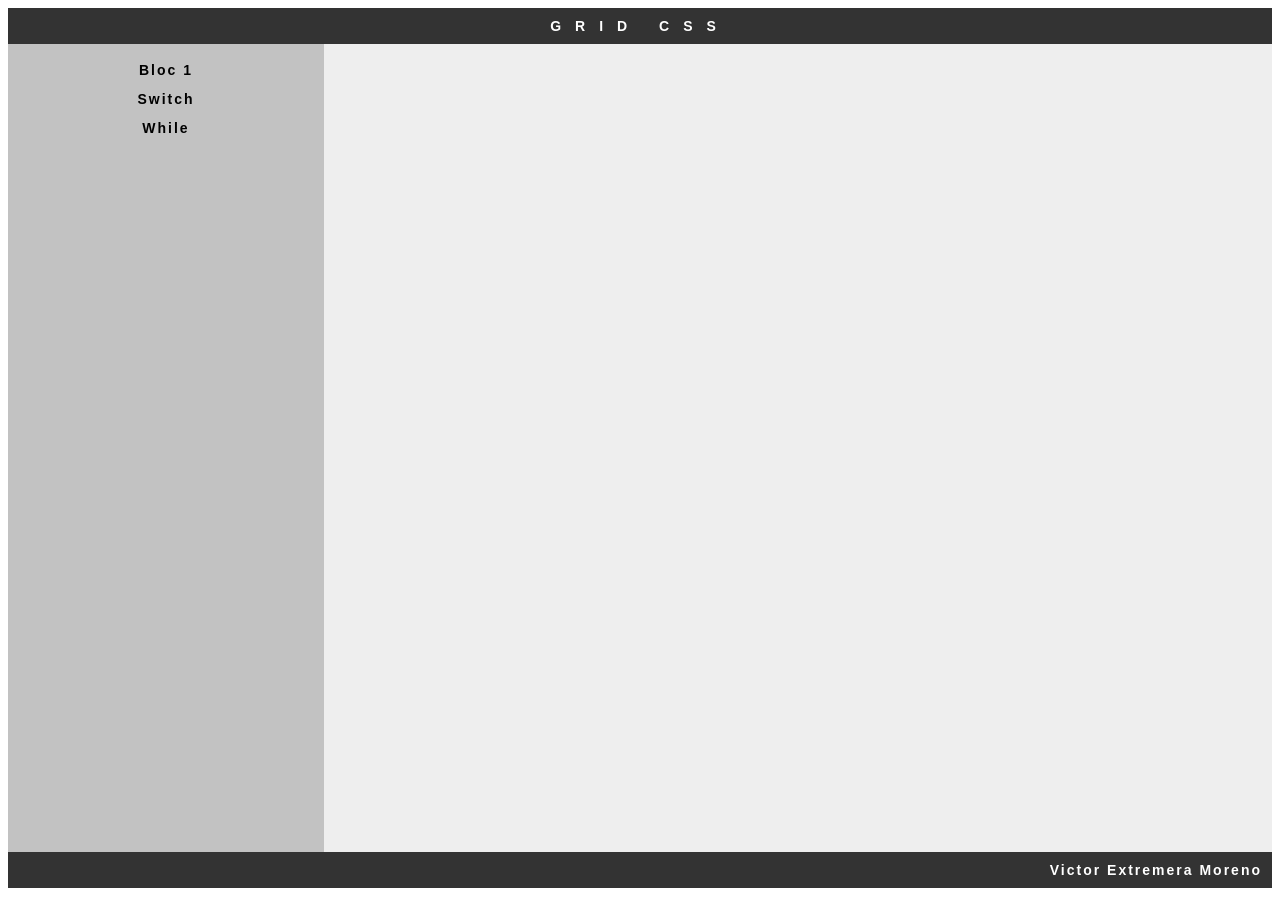
==== index.html @ 62f6a516 "Añado todo el proyecto hasta ahora Tenemos condicionales, normales, cuaternarios y bucles while. Jav" ====
<!DOCTYPE html>
<html lang="es" id="index">
<head>
	<meta charset="utf-8">
	<meta name="viewport" content="width=device-width, initial-scale=1.0" />
	<meta http-equiv="X-UA-Compatible" content="IE=edge" />
	<meta name="HandheldFriendly" content="true" />
	<link rel="shortcut icon" href="gears.ico" />
	<title>DAW - Victor</title>
	<link rel="stylesheet" type="text/css" href="style.css" />
</head>
<body>
    <div class="container-index">
    	<div class="header">GRID CSS</div>
    	<div class="sidebar">
    		<ul>
    			<li><a href="/html/exercicis-select.html" target="icontent">Bloc 1</a></li>
				<li><a href="/html/switch.html" target="icontent">Switch</a></li>
				<li><a href="/html/while.html" target="icontent">While</a></li>
    			<!-- <li><a href="exercicis-select.html" target="icontent"></a></li> -->
    		</ul>
    	</div>
    	<div class="content">
    		<iframe id="iframe" name="icontent"></iframe>
    	</div>
    	<div class="footer">Victor Extremera Moreno</div>
    </div>
</body>
</html>
---- style.css ----
@import url('https://fonts.googleapis.com/css2?family=Lexend:wght@100..900&display=swap');
@import url('https://fonts.googleapis.com/css2?family=Bungee&display=swap');

#index {
    body, html {
        font-family: Verdana, Geneva, Tahoma, sans-serif;
        font-size: 14px;
    }
    
    .container-index {
        display: grid;
        grid-template-columns: 1fr 3fr;
        grid-template-rows: auto 1fr auto;
        grid-template-areas:
          "header header"
          "sidebar content"
          "footer footer";
        height: 97.8vh;
    }
    
    .header {
        grid-area: header;
        background-color: #333;
        color: white;
        padding: 10px;
        text-align: center;
        font-weight: 800;
        letter-spacing: 14px;
    }

    .sidebar {
        grid-area: sidebar;
        background-color: #9999;
        padding: 10px;
        letter-spacing: 2px;
    }
    
    .sidebar ul {
        list-style-type: none;
    }
    
    .sidebar ul:first-child {
        margin: 0px;
        padding: 0;
    }
    
    .sidebar ul li {
        padding: 5px 0px;
        margin: 3px 0px;
        text-align: center;
        transition: 1.2s;
    }
    
    .sidebar ul li:hover {
        background-color: #9999;
        transition: .5s;
    }
    
    .sidebar ul li a {
        text-decoration: none;
        color: black;
        font-weight: 700;
        transition: .5s;
    }
    
    .sidebar ul li a:hover {
        color: rgba(30, 30, 30, 1.0);
        transition: .3s;
    }
    
    .content {
        display: block;
        float: left;
          grid-area: content;
          background-color: #eee;
          padding: 10px;
    }
    
    .content iframe {
        height: 100%;
        width: 100%;
        border: none;
        overflow-x: hidden;
    }
    
    .footer {
          grid-area: footer;
          background-color: #333;
          color: white;
          padding: 10px;
          text-align: right;
          font-weight: 700;
          letter-spacing: 2px;
    }
}

@keyframes jump7456 {
    15% {
      border-bottom-right-radius: 3px;
    }
  
    25% {
      transform: translateY(9px) rotate(22.5deg);
    }
  
    50% {
      transform: translateY(18px) scale(1, .9) rotate(45deg);
      border-bottom-right-radius: 40px;
    }
  
    75% {
      transform: translateY(9px) rotate(67.5deg);
    }
  
    100% {
      transform: translateY(0) rotate(90deg);
    }
}
  
  @keyframes shadow324 {
  
    0%,
      100% {
      transform: scale(1, 1);
    }
  
    50% {
      transform: scale(1.2, 1);
    }
}

#exercicis-select {
    body {
        height: 100%;
        margin: 0;
        font-family: "Lexend", sans-serif;
    }
    
    #all {
        width: 500px;
        height: 200px;
        background-color: hsl(0, 0%, 100%);
        position: absolute;
        top: 50%;
        left: 50%;
        z-index: 10;
        /* *Poso tot al centre */
        transform: translate(-50%, -50%);
        text-align: center;
        padding: 20px;
        box-shadow: 0 0 10px rgba(0, 0, 0, 0.1);
        border-radius: 30px;
    }
    
    #todo {
        width: 495px;
        height: 195px;
        top: 50%;
        left: 50%;
        padding: 20px;
        transform: translate(-50%, -50%);
        content: "";
        background: linear-gradient(105deg, #ff0000, #ff8808, #ffff00, #59ff00,#00ffa2, #00bbff, #0055ff, #bb00ff, #ff00d4);
        position: absolute;
        z-index: 0;
        filter: blur(15px);
        animation: movinggradient 5s ease infinite;
        background-size: 200%;
    }  
    
    h1 {
        display: block;
        margin: 0px;
        padding: 5px 2px;
        background-color: rgb(255, 255, 255);
        font-weight: 800;
        font-size: 30px;
        text-transform: uppercase;
        margin-top: 15px;
    }
    
    #text {
        margin: 0;
        padding: 12px 20px 15px 20px;
        position: relative;
        font-weight: 600;
        font-weight: bold;
        display: block;
        font-size: 20px;
    }
    
    #text-back {
        margin: 10px auto auto auto;
        width: 40%;
        height: 10px;
        padding: 13px;
        content: "";
        background-color: red;
        background: linear-gradient(130deg, #ff0000, #ff8808, #ffff00, #59ff00,#00ffa2, #00bbff, #0055ff, #bb00ff, #ff00d4);
        position: flex;
        z-index: -1;
        filter: blur(6px);
        animation: mgradient 5s ease infinite;
        background-size: 200%;
     } 
    
    select {
        font-family: inherit;
        font-style: bold;
        font-weight: 500;
        padding: 8px 10px;
        width: 40%;
        border: transparent;
        position: absolute;
        border-radius: 5px;
        box-shadow: 0 0 10px rgba(0, 0, 0, 0.1);
        border-style: hidden;
        translate: -50% -105%;
        z-index: 20;

        &:focus {
            outline-style: none;
            box-shadow: none;
        }
        
        &:hover {
            box-shadow: 0 0 10px rgba(0, 0, 0, 0.2);
        }
    }
    
    #buttons{
        margin-top: 20px;
        justify-content: space-around;
    }
    
    #accept-button {
        background-image: url('check.png');
        background-repeat: no-repeat;
        background-position: center;
        background-size: 25px 25px;
        background-color: white;
        height: 50px;
        width: 90px;
        padding: 10px 20px;
        margin: 0 20px;
        border-radius: 10px;
        border-width: 2px;
        box-shadow: 0 0 10px rgba(0, 0, 0, 0.1);
    }
    #accept-button:hover {
        box-shadow: 0 0 10px rgba(0, 0, 0, 0.2);
    }
    
    #reject-button {
        background-image: url('close.png');
        background-repeat: no-repeat;
        background-position: center;
        background-size: 15px 15px;
        background-color: white;
        height: 50px;
        width: 90px;
        padding: 10px 20px;
        margin: 0 20px;
        border-radius: 10px;
        border-width: 2px;
        box-shadow: 0 0 10px rgba(0, 0, 0, 0.1);
    }
    
    #reject-button:hover {
        box-shadow: 0 0 10px rgba(0, 0, 0, 0.2);
    }
}

#exercicis-escrit, #condicionalsEx9, #switch {
    body {
        height: 100%;
        margin: 0;
        font-family: "Lexend", sans-serif;
    }
    
    #all {
        width: 500px;
        height: 300px;
        background-color: hsl(0, 0%, 100%);
        position: absolute;
        top: 50%;
        left: 50%;
        z-index: 10;
        /* *Poso tot al centre */
        transform: translate(-50%, -50%);
        text-align: center;
        padding: 20px;
        box-shadow: 0 0 10px rgba(0, 0, 0, 0.1);
        border-radius: 30px;
    }
    
    #todo {
        width: 495px;
        height: 295px;
        top: 50%;
        left: 50%;
        padding: 20px;
        transform: translate(-50%, -50%);
        content: "";
        background: linear-gradient(105deg, #ff0000, #ff8808, #ffff00, #59ff00,#00ffa2, #00bbff, #0055ff, #bb00ff, #ff00d4);
        position: absolute;
        z-index: 0;
        filter: blur(15px);
        animation: movinggradient 5s ease infinite;
        background-size: 200%;
    }  
    
    h1 {
        display: block;
        margin: 0px;
        padding: 5px 2px;
        background-color: rgb(255, 255, 255);
        font-weight: 800;
        font-size: 30px;
        text-transform: uppercase;
        margin-top: 15px;
    }
    
    #text {
        margin: 0;
        padding: 12px 20px 15px 20px;
        position: relative;
        font-weight: 600;
        font-weight: bold;
        display: block;
        font-size: 20px;
    }
    
    #text-back {
        margin: 10px auto auto auto;
        width: 82%;
        height: 10px;
        padding: 13px;
        content: "";
        background-color: red;
        background: linear-gradient(130deg, #ff0000, #ff8808, #ffff00, #59ff00,#00ffa2, #00bbff, #0055ff, #bb00ff, #ff00d4);
        position: flex;
        z-index: -1;
        filter: blur(6px);
        animation: mgradient 5s ease infinite;
        background-size: 200%;
     } 
    
    input {
        font-family: inherit;
        font-style: bold;
        font-weight: 500;
        padding: 8px 10px;
        width: 75%;
        border: transparent;
        position: absolute;
        border-radius: 5px;
        box-shadow: 0 0 10px rgba(0, 0, 0, 0.1);
        border-style: hidden;
        translate: -50% -110%;
        z-index: 20;

        &:focus {
            outline-style: none;
            box-shadow: none;
        }
        
        &:hover {
            box-shadow: 0 0 10px rgba(0, 0, 0, 0.2);
        }
    }
    
    #buttons{
        margin-top: 20px;
        justify-content: space-around;
    }
    
    #accept-button {
        background-image: url('/images/check.png');
        background-repeat: no-repeat;
        background-position: center;
        background-size: 25px 25px;
        background-color: white;
        height: 50px;
        width: 90px;
        padding: 10px 20px;
        margin: 0 20px;
        border-radius: 10px;
        border-width: 2px;
        box-shadow: 0 0 10px rgba(0, 0, 0, 0.1);
    }
    #accept-button:hover {
        box-shadow: 0 0 10px rgba(0, 0, 0, 0.2);
    }
    
    #reject-button {
        background-image: url('/images/close.png');
        background-repeat: no-repeat;
        background-position: center;
        background-size: 15px 15px;
        background-color: white;
        height: 50px;
        width: 90px;
        padding: 10px 20px;
        margin: 0 20px;
        border-radius: 10px;
        border-width: 2px;
        box-shadow: 0 0 10px rgba(0, 0, 0, 0.1);
    }
    
    #reject-button:hover {
        box-shadow: 0 0 10px rgba(0, 0, 0, 0.2);
    }
}

#condicionalsEx9 {

    #all{ height: 700px; }
    #todo{ height: 695px; }

    #text-back{
        height: 35px;
    }

    #calculator-text{
        font-family: inherit;
        font-style: bold;
        font-weight: 500;
        font-size: 20px;
        margin-top: 3px;
        padding: 15px 10px;
        width: 75%;
        border: transparent;
        position: absolute;
        border-radius: 5px;
        box-shadow: 0 0 10px rgba(0, 0, 0, 0.1);
        border-style: hidden;
        translate: -50% -110%;
        z-index: 20;

        &:focus {
            outline-style: none;
            box-shadow: none;
        }
        
        &:hover {
            box-shadow: 0 0 10px rgba(0, 0, 0, 0.2);
        }
    }

    #calculator-buttons{
        margin-top: 5px;
        justify-content: space-around;
    }

    #suma-button{ background-image: url('/images/bottonesSuma/sumar.png'); }
    #resta-button{ background-image: url('/images/bottonesSuma/restar.png'); }
    #mult-button{ background-image: url('/images/bottonesSuma/multiplicar.png'); }
    #div-button{ background-image: url('/images/bottonesSuma/dividir.png'); }

    #suma-button, #resta-button, #mult-button, #div-button {
        background-repeat: no-repeat;
        background-position: center;
        background-size: 25px 25px;
        background-color: white;
        height: 50px;
        width: 90px;
        padding: 10px 20px;
        margin: 0 5px;
        border-radius: 10px;
        border-width: 2px;
        box-shadow: 0 0 10px rgba(0, 0, 0, 0.1);
    }

    #number-buttons{
        margin-top: 10px;
    }

    #number-buttons button{
        background-color: white;
        font-family: "Bungee", sans-serif;
        font-weight: 400;
        font-style: normal;
        font-size: 40px;
        height: 75px;
        width: 120px;
        padding: 10px 20px;
        margin: 10px 8px;
        border-radius: 10px;
        border-width: 2px;
        box-shadow: 0 0 10px rgba(0, 0, 0, 0.1);
    }

    #buttons{
        width: 94%;
        display: flex;
        justify-content: flex-end;
    }
}

#switch {

    #all{
        height: 500px;
    }

    #todo{
        height: 495px;
    }
    
    #text-back, #text-back2, #text-back3 {
        margin: 10px auto auto auto;
        width: 82%;
        height: 10px;
        padding: 13px;
        content: "";
        background-color: red;
        background: linear-gradient(130deg, #ff0000, #ff8808, #ffff00, #59ff00,#00ffa2, #00bbff, #0055ff, #bb00ff, #ff00d4);
        position: flex;
        z-index: -1;
        filter: blur(6px);
        animation: mgradient 5s ease infinite;
        background-size: 200%;
     }

     #text-back4 {
        margin: 10px auto auto auto;
        width: 82%;
        height: 10px;
        padding: 13px;
        content: "";
        background-color: red;
        background: linear-gradient(130deg, #ff00d4, #bb00ff, #05f, #0bf, #00ffa2, #59ff00, #ff0, #ff8808, #f00);
        position: flex;
        z-index: -1;
        filter: blur(6px);
        animation: m4gradient 5s ease infinite;
        background-size: 200%;
     }

    .input-text, .input-text3 {
        font-family: inherit;
        font-style: bold;
        font-weight: 500;
        padding: 8px 10px;
        width: 75%;
        border: transparent;
        position: absolute;
        border-radius: 5px;
        box-shadow: 0 0 10px rgba(0, 0, 0, 0.1);
        border-style: hidden;
        translate: -50% -110%;
        z-index: 20;

        &:focus {
            outline-style: none;
            box-shadow: none;
        }
        
        &:hover {
            box-shadow: 0 0 10px rgba(0, 0, 0, 0.2);
        }
    }

    .input-text2 {
        font-family: inherit;
        font-style: bold;
        font-weight: 500;
        padding: 8px 10px;
        width: 79%;
        border: transparent;
        position: absolute;
        border-radius: 5px;
        box-shadow: 0 0 10px rgba(0, 0, 0, 0.1);
        border-style: hidden;
        translate: -50% -105%;
        z-index: 20;

        &:focus {
            outline-style: none;
            box-shadow: none;
        }
        
        &:hover {
            box-shadow: 0 0 10px rgba(0, 0, 0, 0.2);
        }
    }
    
    #text-back2, .input-text2{
        transform: translateY(25px);
    }    

    #text-back3, .input-text3{
        transform: translateY(50px);
    }

    #text-back4 {
        transform: translateY(75px);
    }
    .resposta {
        margin: 40px 0 0 35px;
        background-color: #fff;
        /* margin-left: 35px; */
        display: block;
        /* margin-top: 90px; */
        font-family: inherit;
        font-weight: 600;
        padding: 8px 10px;
        width: 75%;
        border: transparent;
        position: absolute;
        border-radius: 5px;
        box-shadow: 0 0 10px rgba(0, 0, 0, 0.1);
        border-style: hidden;
        /* translate: -50% -110%; */
        z-index: 20;
    }

    .button {
        transform: translateY(200%);
    }
     
}
@keyframes movinggradient {
    0%{
        background-position: 0% 50%;
    }
    50%{
        background-position: 100% 50%;
    }
    0%{
        background-position: 0% 50%;
    }
}

@keyframes mgradient {
    0%{
        background-position: 0% 50%;
    }
    50%{
        background-position: 100% 50%;
    }
    0%{
        background-position: 0% 50%;
    }
}

@keyframes m4gradient {
    0%{
        background-position: 0% 50%;
    }
    50%{
        background-position: 100% 50%;
    }
    0%{
        background-position: 0% 50%;
    }
}

@keyframes animate {
    0% {
      filter: hue-rotate(0deg);
    }
    100% {
      filter: hue-rotate(360deg);
    }
}

#easter-egg{ 
    #contenedor-superior{
        transform: translate(50%);
    }
      .container {
        position: relative;
        top: -80px;
        transform: skewY(-20deg);
        animation: animate 5s linear infinite;
        .cube {
          position: relative;
          z-index: 2;
          &:nth-child(2) {
            z-index: 1;
            translate: -60px -60px;
          }
          &:nth-child(3) {
            z-index: 3;
            translate: 60px 60px;
          }
          div {
            position: absolute;
            display: flex;
            flex-direction: column;
            gap: 30px;
            translate: calc(-70px * var(--x)) calc(-60px * var(--y));
            span {
              position: relative;
              display: inline-block;
              width: 50px;
              height: 50px;
              background: #dcdcdc;
              z-index: calc(1 * var(--i));
              transition: 1.5s;
              &:hover {
                transition: 0s;
                background: #ef4149;
                filter: drop-shadow(0 0 30px #ef4149);
                &:before,
                &:after {
                  transition: 0s;
                  background: #ef4149;
                }
              }
              &:before {
                content: "";
                position: absolute;
                left: -40px;
                width: 40px;
                height: 100%;
                background: #fff;
                transform-origin: right;
                transform: skewY(45deg);
                transition: 1.5s;
              }
              &:after {
                content: "";
                position: absolute;
                top: -40px;
                left: 0px;
                width: 100%;
                height: 40px;
                background: #f2f2f2;
                transform-origin: bottom;
                transform: skewX(45deg);
                transition: 1.5s;
              }
            }
          }
        }
      }     
}
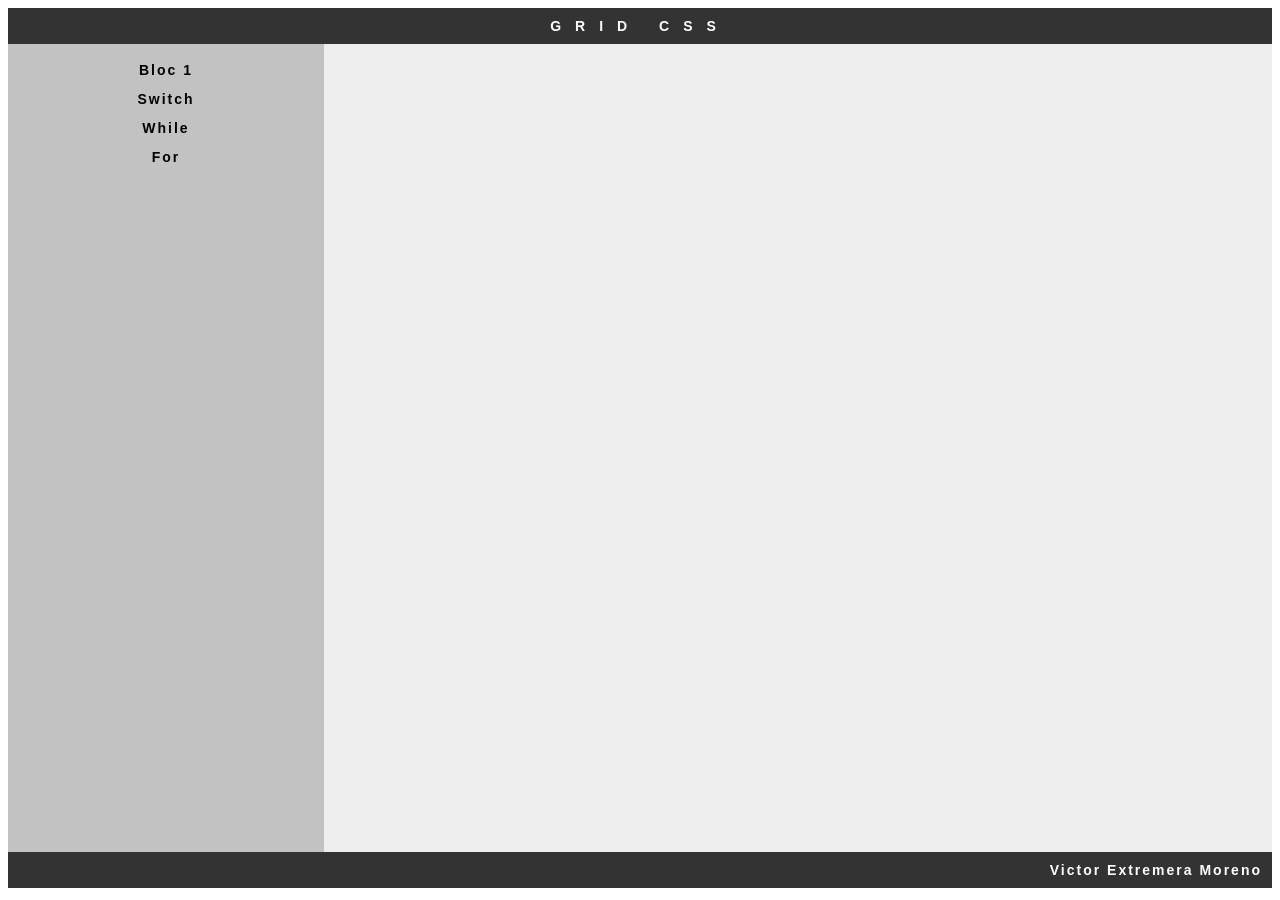
==== commit 77490d38: "For" ====
--- a/index.html
+++ b/index.html
@@ -17,6 +17,7 @@
     			<li><a href="/html/exercicis-select.html" target="icontent">Bloc 1</a></li>
 				<li><a href="/html/switch.html" target="icontent">Switch</a></li>
 				<li><a href="/html/while.html" target="icontent">While</a></li>
+				<li><a href="/html/for.html" target="icontent">For</a></li>
     			<!-- <li><a href="exercicis-select.html" target="icontent"></a></li> -->
     		</ul>
     	</div>
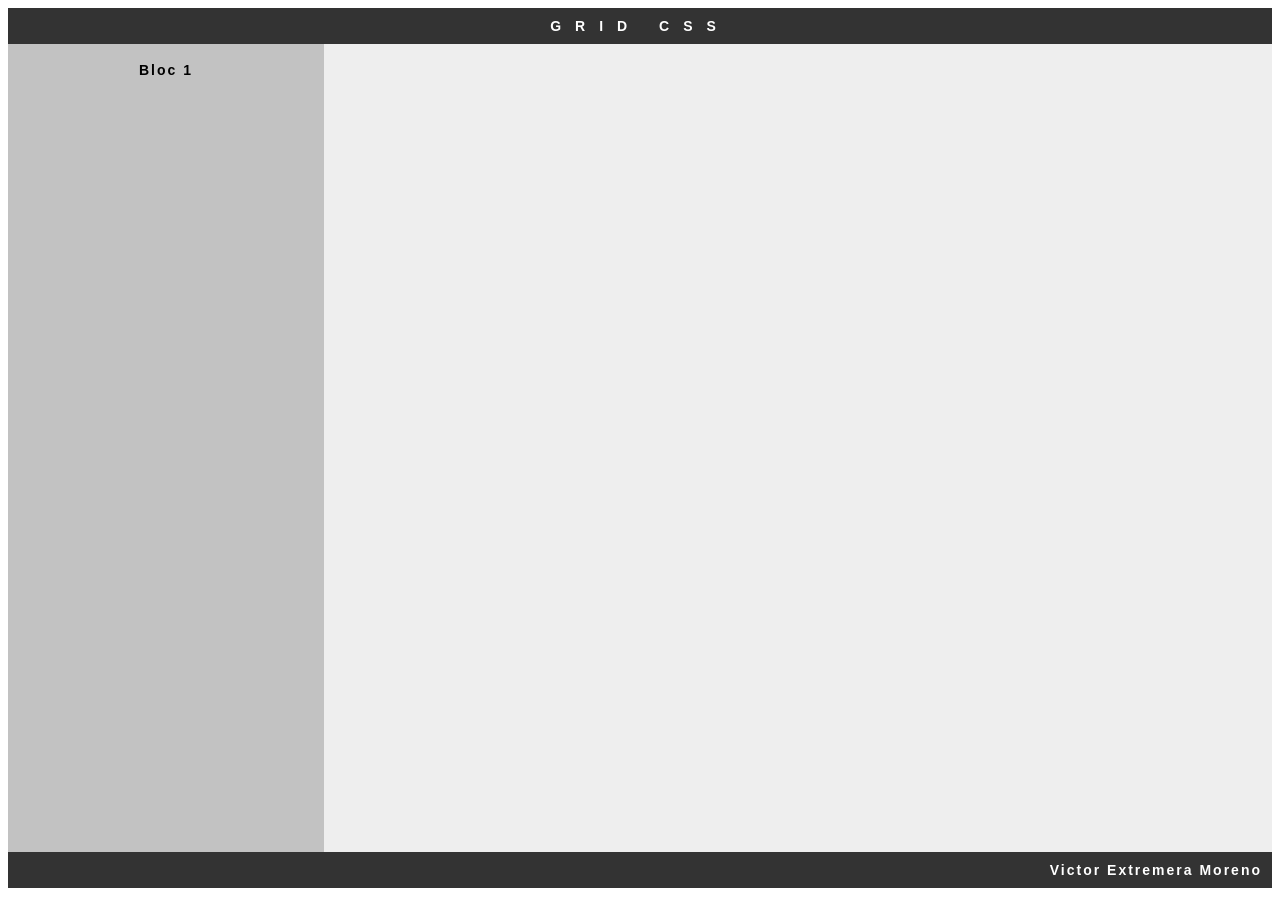
==== commit 3fabb69d: "array" ====
--- a/index.html
+++ b/index.html
@@ -14,10 +14,8 @@
     	<div class="header">GRID CSS</div>
     	<div class="sidebar">
     		<ul>
-    			<li><a href="/html/exercicis-select.html" target="icontent">Bloc 1</a></li>
-				<li><a href="/html/switch.html" target="icontent">Switch</a></li>
-				<li><a href="/html/while.html" target="icontent">While</a></li>
-				<li><a href="/html/for.html" target="icontent">For</a></li>
+    			<li><a href="/Array/html/array.html" target="icontent">Bloc 1</a></li>
+
     			<!-- <li><a href="exercicis-select.html" target="icontent"></a></li> -->
     		</ul>
     	</div>
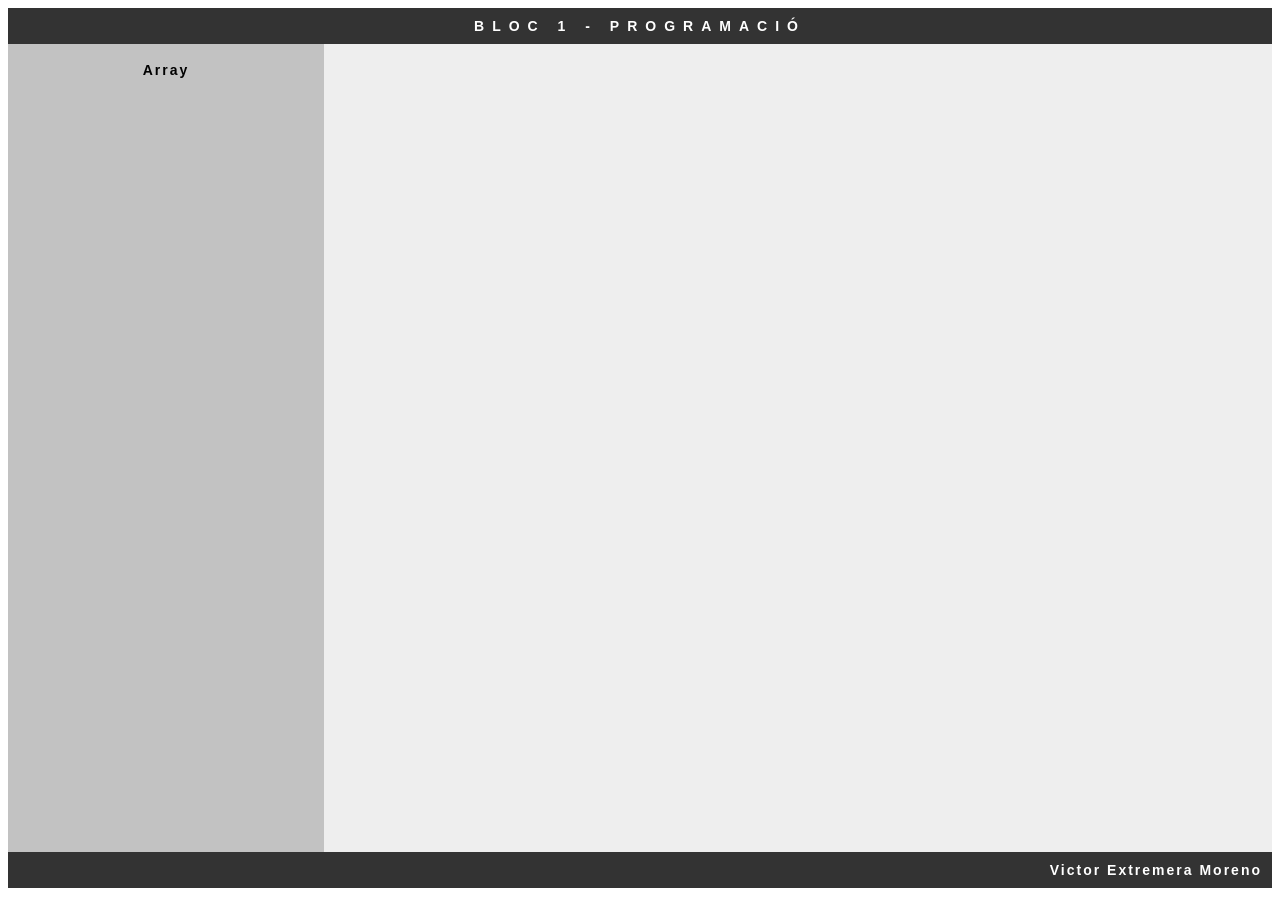
==== commit 892c7e93: "exercicis hasta 9" ====
--- a/index.html
+++ b/index.html
@@ -11,10 +11,10 @@
 </head>
 <body>
     <div class="container-index">
-    	<div class="header">GRID CSS</div>
+    	<div class="header">BLOC 1 - PROGRAMACIÓ</div>
     	<div class="sidebar">
     		<ul>
-    			<li><a href="/Array/html/array.html" target="icontent">Bloc 1</a></li>
+    			<li><a href="/Array/html/array.html" target="icontent">Array</a></li>
 
     			<!-- <li><a href="exercicis-select.html" target="icontent"></a></li> -->
     		</ul>
--- a/style.css
+++ b/style.css
@@ -25,7 +25,7 @@
         padding: 10px;
         text-align: center;
         font-weight: 800;
-        letter-spacing: 14px;
+        letter-spacing: 8px;
     }
 
     .sidebar {
